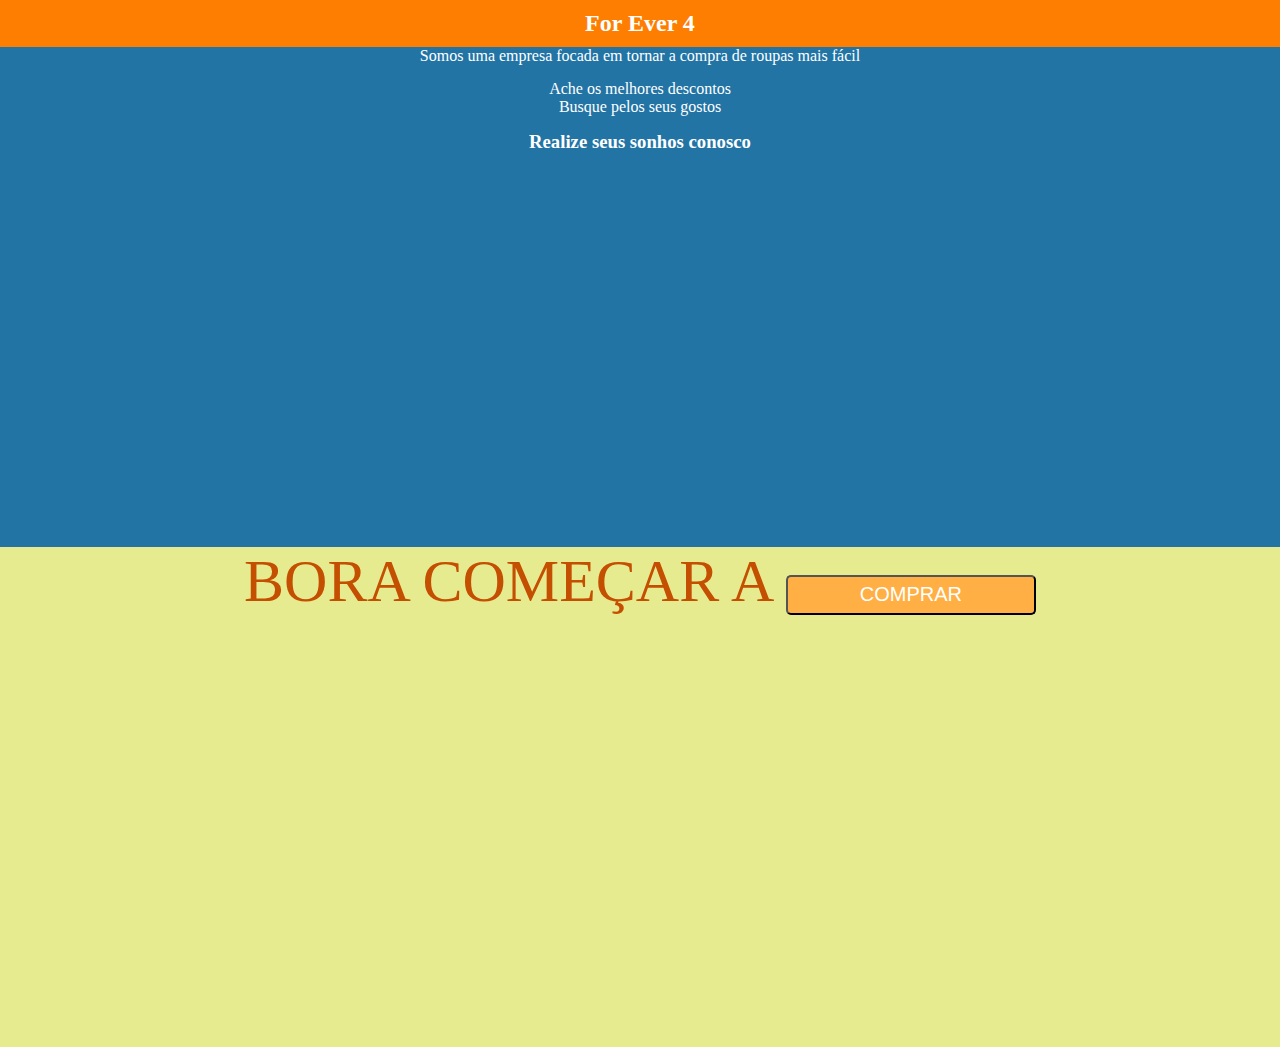
==== modulo1/css-bugfixes/home.html @ b0809255 "Ex1)botao voltar funcionando, utilizei o href e alterei o id por class" ====
<!DOCTYPE html>
<html lang="en">

<head>
    <meta charset="UTF-8">
    <meta name="viewport" content="width=device-width, initial-scale=1.0">
    <meta http-equiv="X-UA-Compatible" content="ie=edge">
    <link rel="stylesheet" type="text/css" href="index.css">
    <link href="https://fonts.googleapis.com/css?family=Roboto&display=swap" rel="stylesheet">
    <title>For Ever 4</title>
</head>

<body>
    <h2>For Ever 4</h2>
    <div>
        <div class="container" id="container-de-descricao">
            <p> Somos uma empresa focada em tornar a compra de roupas mais fácil </p>
            <ol>
                <li> Ache os melhores descontos </li>
                <li> Busque pelos seus gostos</li>
            </ol>
            <h3> Realize seus sonhos conosco</h3>
        </div>

        <div class="container" id="container-para-comprar">
            <p> BORA COMEÇAR A </p>
            <a href="comprar.html"><button class="botao-amarelo" > COMPRAR </button></a>
        </div>
    </div>
</body>
</body>

</html>
---- modulo1/css-bugfixes/index.css ----
/** 
  *
  *  ESTILOS GERAIS 
  *
  **/

* {
    margin: 0;
    padding: 0;
}

h2 {
    background-color: #fe7e02;
    padding: 10px 5px 10px 5px;
    color: white;
    text-align: center;
}

input {
    height: 20px;
    width: 500px;
}

button:focus {
    color: white;
}

img {
    width: 100px;
}

div>p:first-child {
    display: inline;
}

div img {
    background: black;
}

.botao-amarelo {
    background-color: #ffaf43;
    width: 250px;
    height: 40px;
    border-radius: 5px;
    font-size: 20px;
    color: white;
}

.botao-amarelo:hover {
    background-color: #c44f00;
}

.container {
    height: 500px;
    text-align: center;
}

.icone {
    height: 15px;
}


/** 
  *
  *  ESTILOS HOME 
  *
  **/

#container-de-descricao {
    background-color: #2274a5;
    color: white;
}

#container-de-descricao>ol {
    padding: 15px 0px;
}

#container-para-comprar {
    background-color: #e7eb90;
}

#container-para-comprar>p {
    color: #c44f00;
    padding: 100px 0;
    font-size: 60px;
}


/**
  *
  *  ESTILOS COMPRAR 
  *
  **/

div:nth-child(2),
div:last-child {
    text-align: center;
}

table {
    width: 60%;
}

td button {
    background-color: #fadf63;
    width: 150px;
    height: 30px;
    border-radius: 5px;
    color: black;
}

.container-do-search {
    margin-top: 20px;
    height: 100px;
}


#back-button {
    background-color: white;
    width: 100px;
    height: 20px;
    border: 1px solid black;
    border-radius: 5px;
    font-size: 10px;
    color: black;
}

#back-button:hover {
    background-color: #635a3d
}
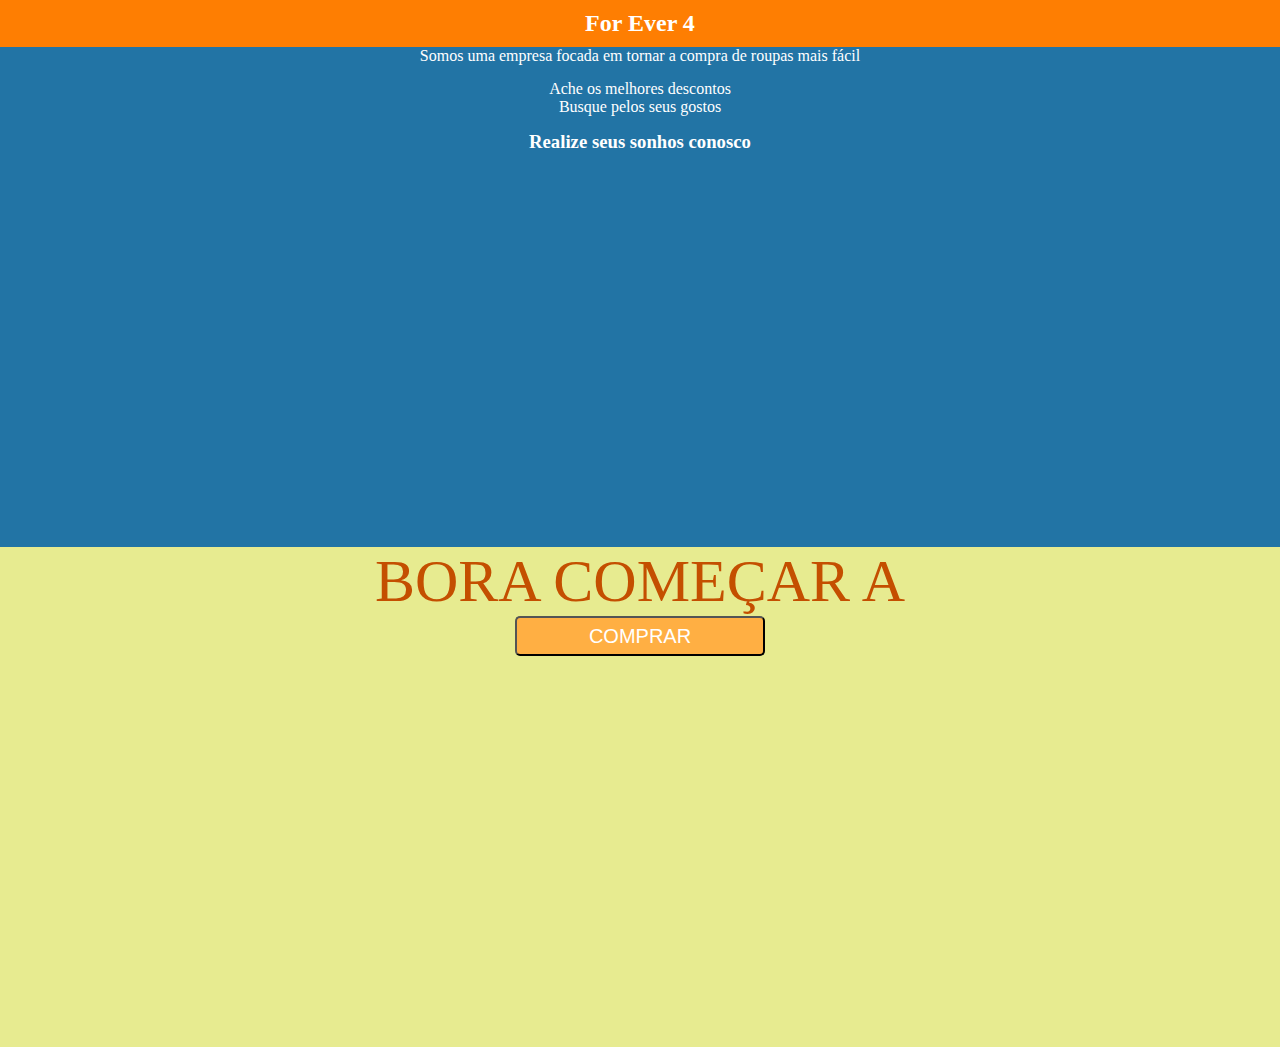
==== commit f6854613: "Ex2)botao comprar posicionado, utilizei uma div para jogar o botao comprar para baixo" ====
--- a/modulo1/css-bugfixes/home.html
+++ b/modulo1/css-bugfixes/home.html
@@ -23,9 +23,11 @@
         </div>
 
         <div class="container" id="container-para-comprar">
-            <p> BORA COMEÇAR A </p>
+            <p> BORA COMEÇAR A </p> <div>
             <a href="comprar.html"><button class="botao-amarelo" > COMPRAR </button></a>
         </div>
+        </div>
+       
     </div>
 </body>
 </body>
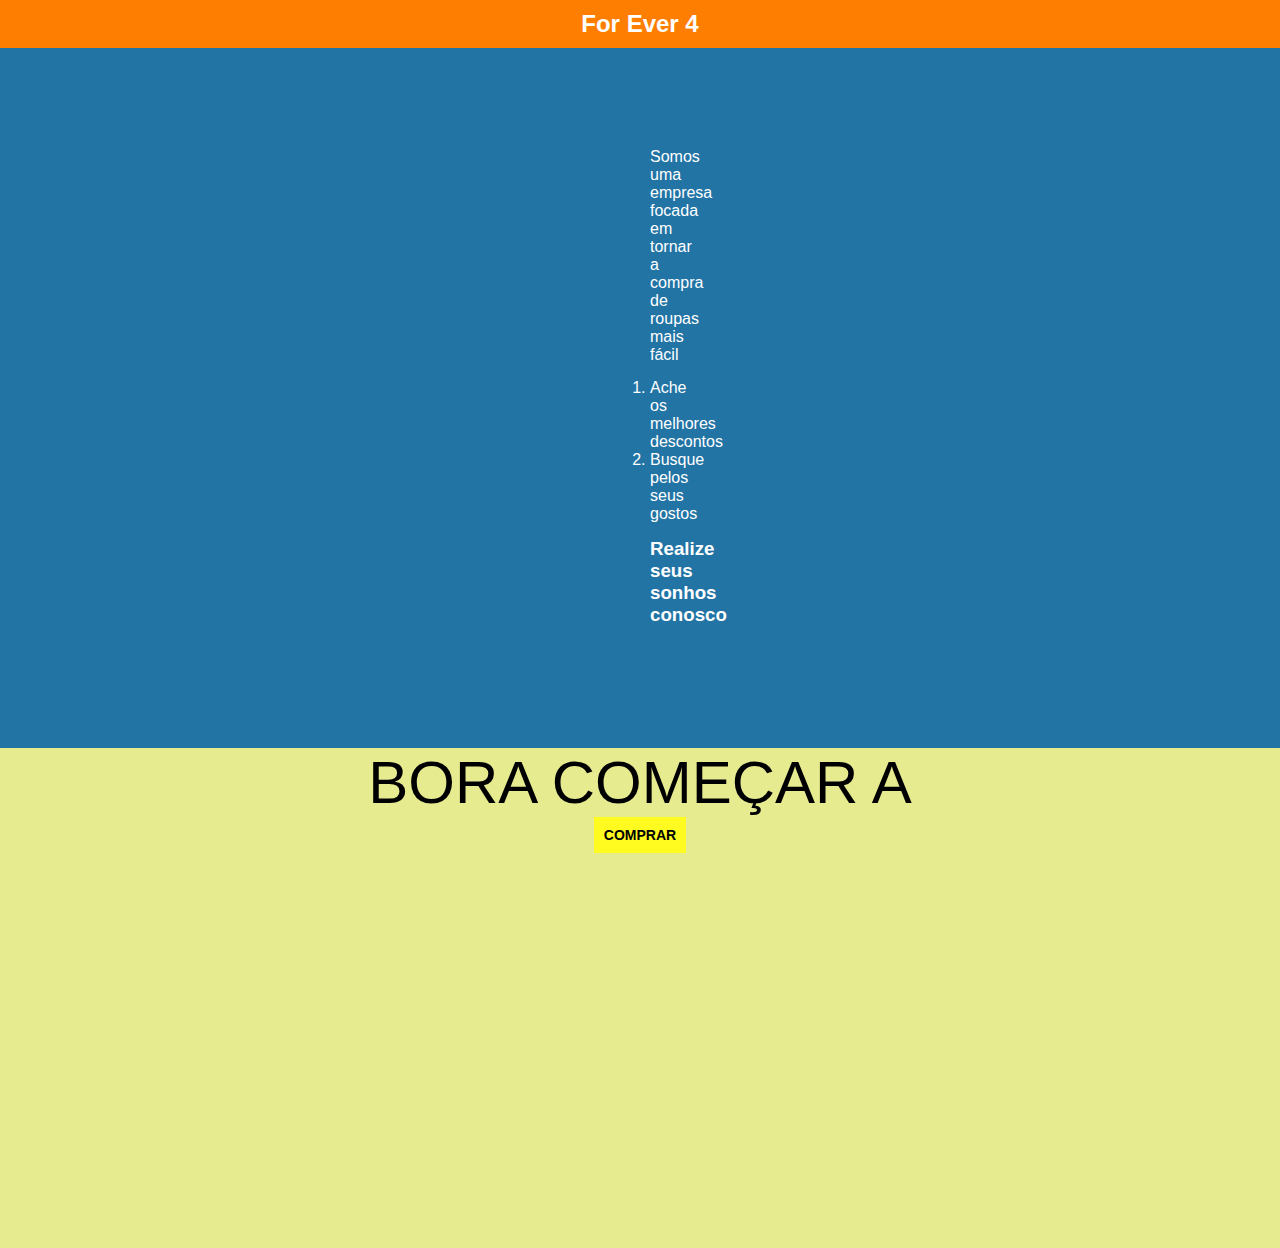
==== commit 96aa3a23: "Atividade CSS Bugfixes" ====
--- a/modulo1/css-bugfixes/home.html
+++ b/modulo1/css-bugfixes/home.html
@@ -24,7 +24,7 @@
 
         <div class="container" id="container-para-comprar">
             <p> BORA COMEÇAR A </p> <div>
-            <a href="comprar.html"><button class="botao-amarelo" > COMPRAR </button></a>
+            <a href="comprar.html"><button class="botao-amarelo" id="comprar-button" > COMPRAR </button></a>
         </div>
         </div>
        
--- a/modulo1/css-bugfixes/index.css
+++ b/modulo1/css-bugfixes/index.css
@@ -26,7 +26,7 @@
 }
 
 img {
-    width: 100px;
+    width: 65px;
 }
 
 div>p:first-child {
@@ -34,20 +34,28 @@
 }
 
 div img {
-    background: black;
+    background: rgb(255, 255, 255);
 }
 
 .botao-amarelo {
-    background-color: #ffaf43;
-    width: 250px;
-    height: 40px;
-    border-radius: 5px;
-    font-size: 20px;
-    color: white;
+    background:#fffb21;
+    font-family: arial;
+    font-size:14px;
+    font-weight:700;
+    text-transform: uppercase;
+    border:none;
+    padding:10px;
+    cursor: pointer;
+    display:inline-block;
+    text-decoration: none;
+    text-align: center;
 }
 
+
 .botao-amarelo:hover {
-    background-color: #c44f00;
+    background:#8aff05;
+    box-shadow:0 5px 0 #bd520b;
+  
 }
 
 .container {
@@ -69,6 +77,8 @@
 #container-de-descricao {
     background-color: #2274a5;
     color: white;
+    text-align: center;
+    padding: 100px 650px;
 }
 
 #container-de-descricao>ol {
@@ -80,7 +90,7 @@
 }
 
 #container-para-comprar>p {
-    color: #c44f00;
+    color: #000000;
     padding: 100px 0;
     font-size: 60px;
 }
@@ -99,32 +109,74 @@
 
 table {
     width: 60%;
+    text-align: center;
+    margin: auto;
 }
 
 td button {
-    background-color: #fadf63;
+    background-color: #000000;
     width: 150px;
     height: 30px;
     border-radius: 5px;
-    color: black;
+    color: rgb(255, 255, 255);
+    cursor: pointer;
+    display:inline-block;
+    text-decoration: none;
+}
+
+td button:hover{
+    background-color: blue;
+}
+td button:active{
+    background-color: rgb(0, 0, 0);
 }
 
 .container-do-search {
     margin-top: 20px;
     height: 100px;
 }
+ 
+#comprar-button{
+    text-align: center;
+}
+#voltar-button{
+    text-align:center;
+    padding: 200px;
+}
+#back-button {
+    background-color: #000000;
+    width: 150px;
+    height: 30px;
+    border-radius: 5px;
+    color: rgb(255, 0, 0);
+    cursor: pointer;
+    display:inline-block;
+    text-decoration: none;
+}
+
+#back-button:hover { 
+    background-color: #51ff00;
+}
+
+a{
+    margin:fixed;
+}
+
+.icone{
+    width: 18px;
+    transform: rotate(90deg);
+}
+ #barra{
+     border: none;
+     border-bottom: 1px solid black;
+ }
+ title{font-family: "Trebuchet MS", Verdana, sans-serif;}
+ h1{font-family: "Trebuchet MS", Verdana, sans-serif;}
+ h2{font-family: "Trebuchet MS", Verdana, sans-serif;}
+ h3{font-family: "Trebuchet MS", Verdana, sans-serif;}
+ li{font-family: "Trebuchet MS", Verdana, sans-serif;}
+ p{font-family: "Trebuchet MS", Verdana, sans-serif;}
+ td{font-family: "Trebuchet MS", Verdana, sans-serif;}
 
 
-#back-button {
-    background-color: white;
-    width: 100px;
-    height: 20px;
-    border: 1px solid black;
-    border-radius: 5px;
-    font-size: 10px;
-    color: black;
-}
 
-#back-button:hover {
-    background-color: #635a3d
-}